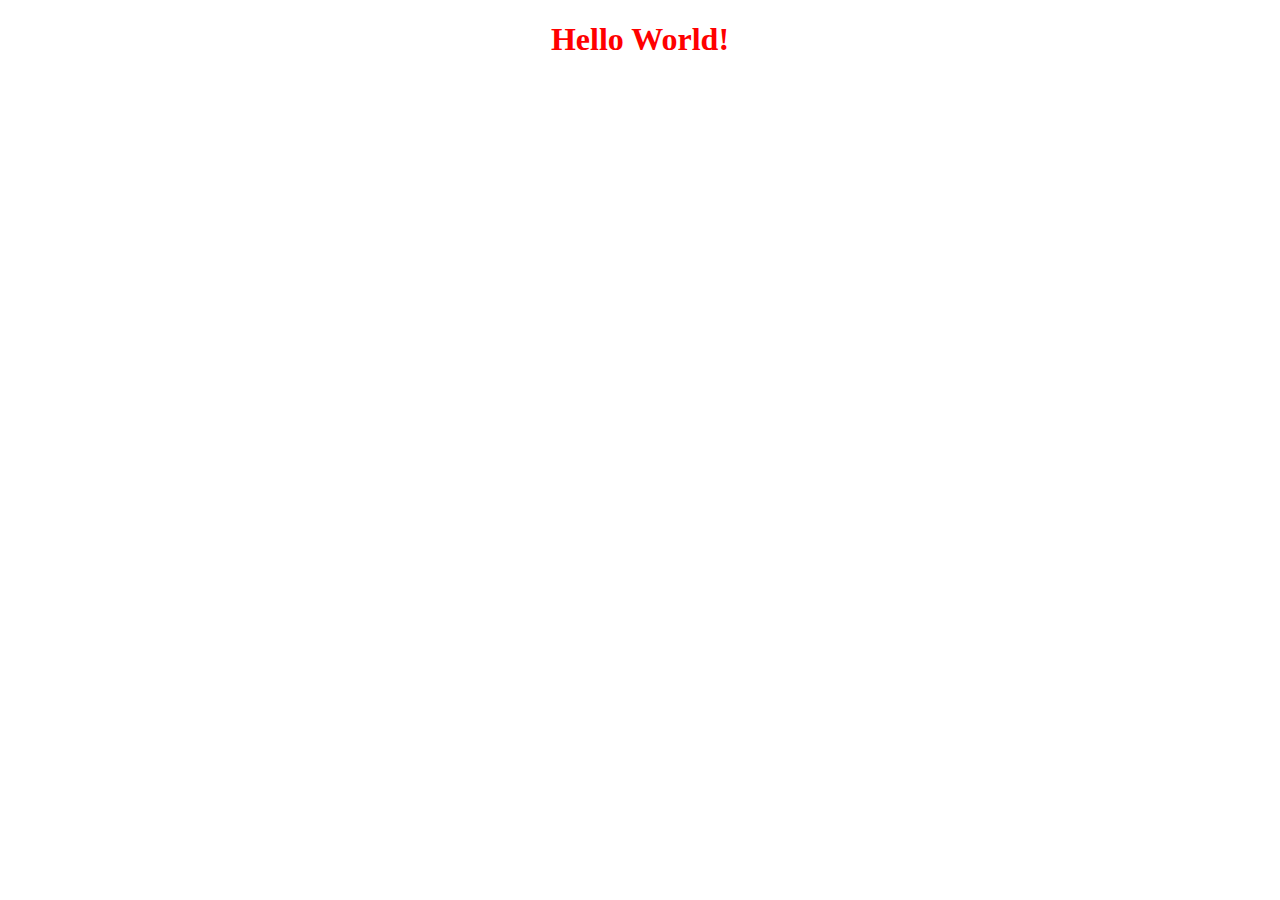
==== wwwroot/about_me.html @ 0af9a75a "initial hello world" ====
<!DOCTYPE html>
<html>

<head>
  <meta charset="utf-8">
  <title>My Website - About Me</title>

  <link rel="stylesheet" href="mywebsite.css">
  <link rel="stylesheet" href="about_me.css">
</head>

<body>
  <div>
    <h1 class="hello-world">Hello World!</h1>
  </div>
</body>

</html>
---- wwwroot/mywebsite.css ----
.hello-world {
    color: red;
}

h1 {
    text-align: center;
}
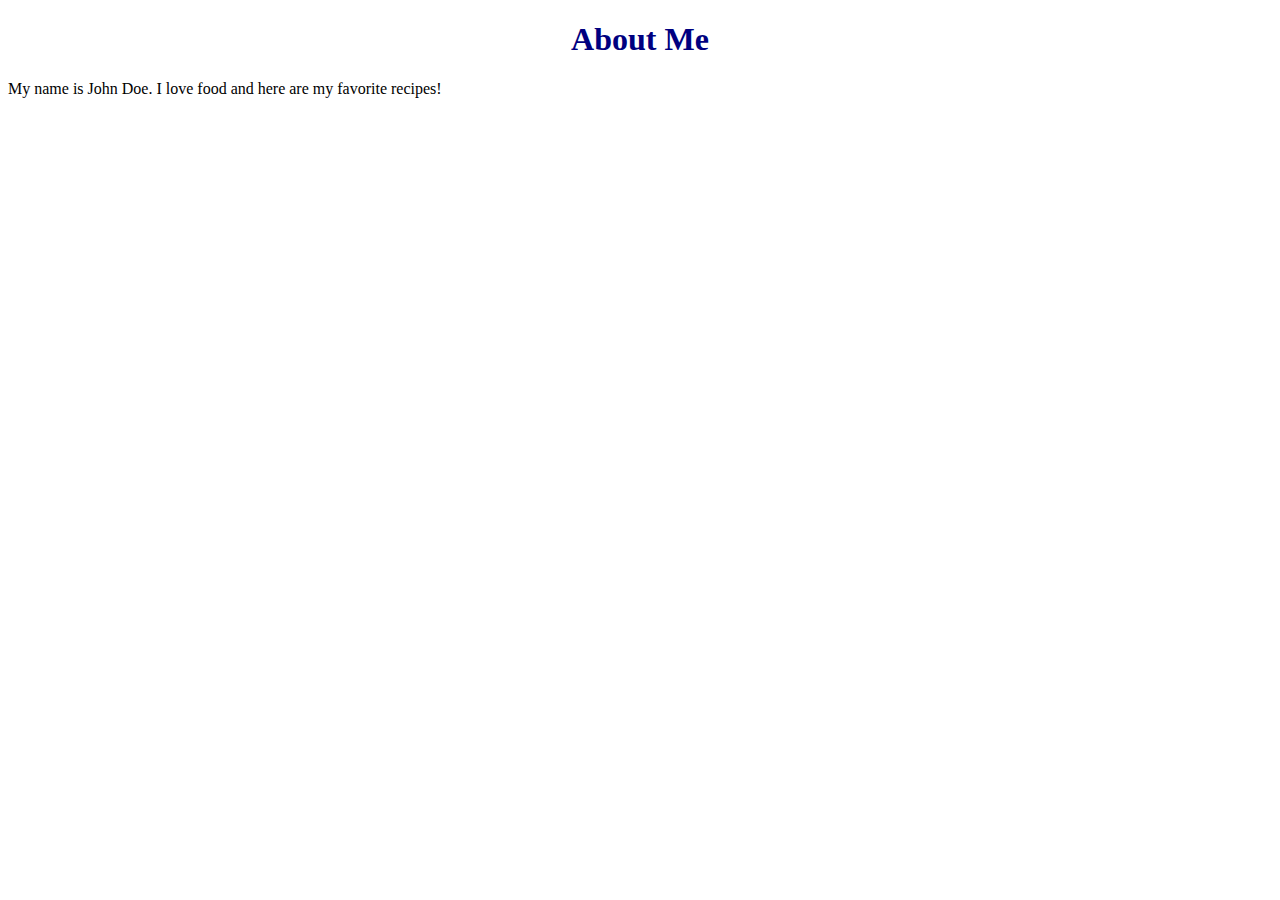
==== commit 64171d6e: "Update header and add todos" ====
--- a/wwwroot/about_me.html
+++ b/wwwroot/about_me.html
@@ -11,7 +11,16 @@
 
 <body>
   <div>
-    <h1 class="hello-world">Hello World!</h1>
+    <h1>About Me</h1>
+
+    <div>
+      <p>
+        My name is John Doe. I love food and here are my favorite recipes!
+        <!-- TODO: Link to other pages -->
+        <!-- TODO: Add more information about "me" -->
+        <!-- TODO: Add contact information -->
+      </p>
+    </div>
   </div>
 </body>
 
--- a/wwwroot/mywebsite.css
+++ b/wwwroot/mywebsite.css
@@ -1,7 +1,4 @@
-.hello-world {
-    color: red;
-}
-
 h1 {
     text-align: center;
+    color: navy;
 }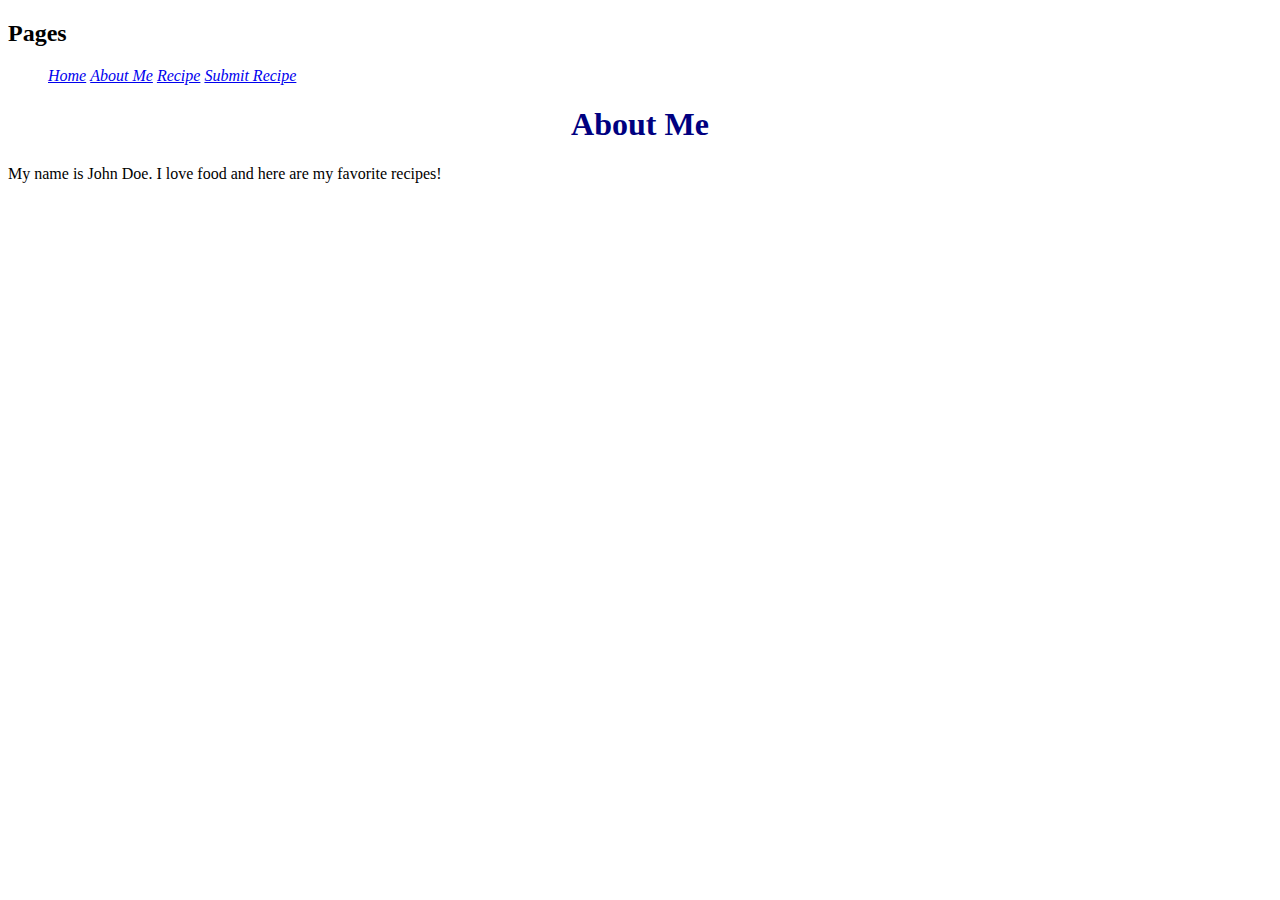
==== commit 7e2115d7: "Add links to pages" ====
--- a/wwwroot/about_me.html
+++ b/wwwroot/about_me.html
@@ -11,7 +11,18 @@
 
 <body>
   <div>
-    <h1>About Me</h1>
+    <h2>Pages</h2>
+
+    <div>
+      <ul>
+        <i><a href="home.html">Home</a></i>
+        <i><a href="about_me.html">About Me</a></i>
+        <i><a href="recipe.html">Recipe</a></i>
+        <i><a href="submit_recipe.html">Submit Recipe</a></i>
+      </ul>
+    </div>
+
+    <h1>About Me</h1>    
 
     <div>
       <p>
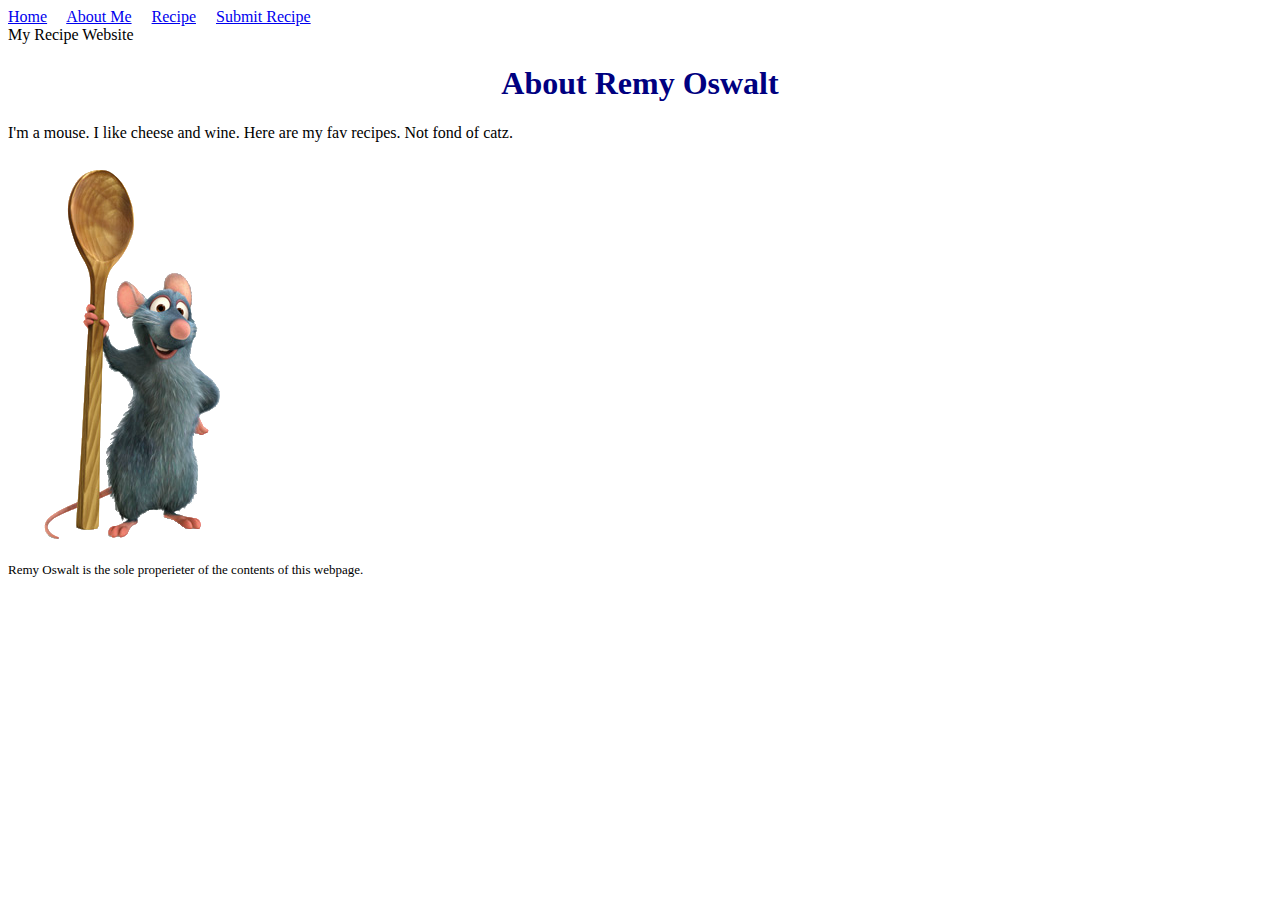
==== commit d795462c: "updating styles" ====
--- a/wwwroot/about_me.html
+++ b/wwwroot/about_me.html
@@ -3,35 +3,42 @@
 
 <head>
   <meta charset="utf-8">
-  <title>My Website - About Me</title>
+  <title>My Website - Home</title>
 
   <link rel="stylesheet" href="mywebsite.css">
-  <link rel="stylesheet" href="about_me.css">
+  <link rel="stylesheet" href="home.css">
 </head>
 
 <body>
-  <div>
-    <h2>Pages</h2>
+  <header>
+    <nav>
+      <a href="home.html">Home</a>
+      <a href="about_me.html">About Me</a>
+      <a href="recipe.html">Recipe</a>
+      <a href="submit_recipe.html">Submit Recipe</a>
+    </nav>
 
-    <div>
-      <ul>
-        <i><a href="home.html">Home</a></i>
-        <i><a href="about_me.html">About Me</a></i>
-        <i><a href="recipe.html">Recipe</a></i>
-        <i><a href="submit_recipe.html">Submit Recipe</a></i>
-      </ul>
+    <div class="banner">
+      My Recipe Website
     </div>
+  </header>
+  <main>
+    <div class="about-me">
+      <h1>About Remy Oswalt</h1>
 
-    <h1>About Me</h1>    
-
-    <div>
-      <p>
-        My name is John Doe. I love food and here are my favorite recipes!
-        <!-- TODO: Link to other pages -->
-        <!-- TODO: Add more information about "me" -->
-        <!-- TODO: Add contact information -->
-      </p>
+      <div class="about-me-details">
+        <p>
+          I'm a mouse. I like cheese and wine. Here are my fav recipes. Not fond of catz.
+        </p>
+      </div>
+      <div class="about-me-pic">
+        <img src="images/RemyOswalt.png"></img>
+      </div>
     </div>
+  </main>
+  <footer>
+    Remy Oswalt is the sole properieter of the contents of this webpage.
+  </footer>
   </div>
 </body>
 
--- a/wwwroot/mywebsite.css
+++ b/wwwroot/mywebsite.css
@@ -1,4 +1,12 @@
 h1 {
     text-align: center;
     color: navy;
+}
+
+nav a {
+    margin-right: 1rem;
+}
+
+footer {
+    font-size: small;
 }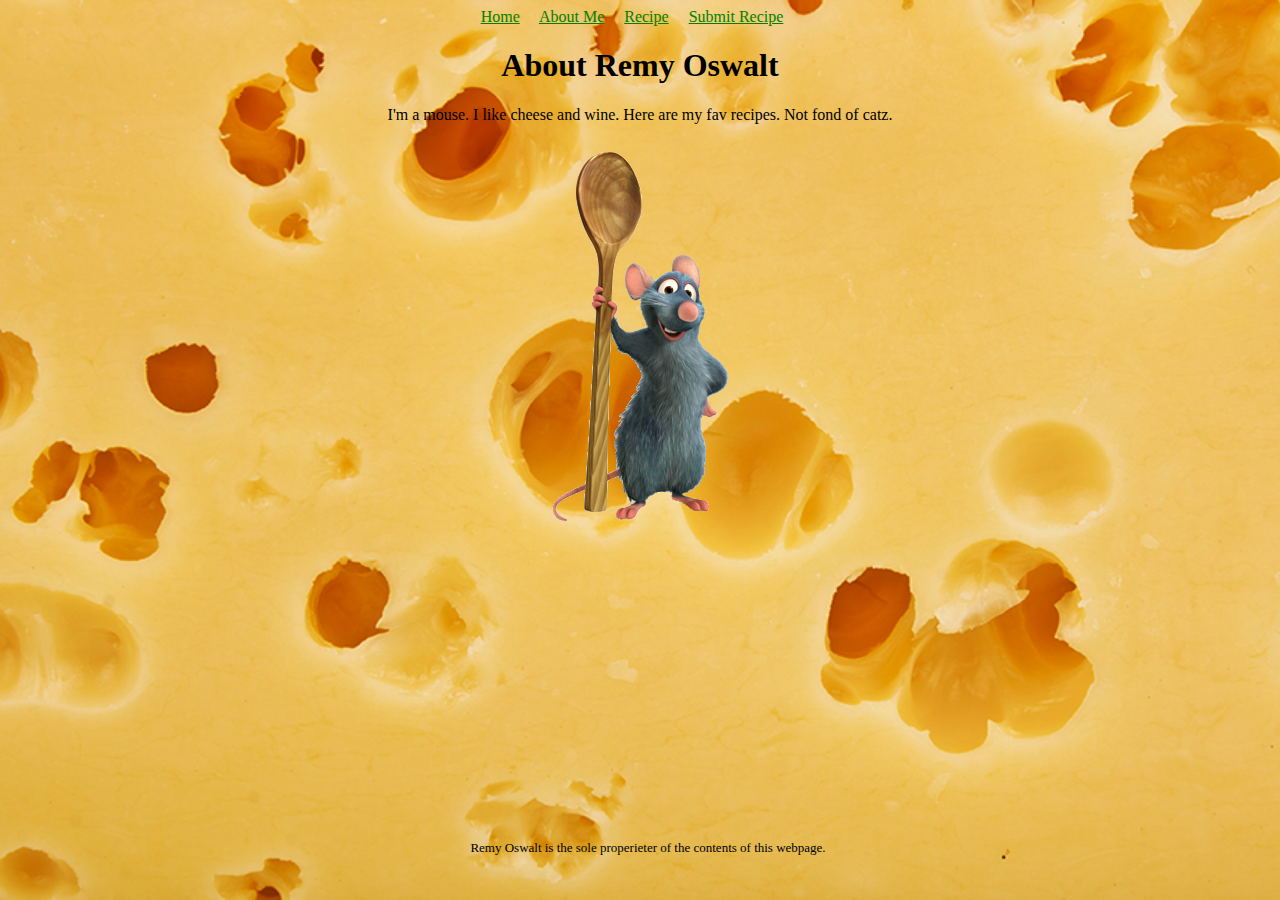
==== commit 91bec207: "last changes to site" ====
--- a/wwwroot/about_me.html
+++ b/wwwroot/about_me.html
@@ -3,10 +3,10 @@
 
 <head>
   <meta charset="utf-8">
-  <title>My Website - Home</title>
+  <title>My Website - About Me</title>
 
   <link rel="stylesheet" href="mywebsite.css">
-  <link rel="stylesheet" href="home.css">
+  <link rel="stylesheet" href="about_me.css">
 </head>
 
 <body>
@@ -17,10 +17,6 @@
       <a href="recipe.html">Recipe</a>
       <a href="submit_recipe.html">Submit Recipe</a>
     </nav>
-
-    <div class="banner">
-      My Recipe Website
-    </div>
   </header>
   <main>
     <div class="about-me">
--- a/wwwroot/mywebsite.css
+++ b/wwwroot/mywebsite.css
@@ -1,12 +1,49 @@
 h1 {
     text-align: center;
-    color: navy;
 }
 
 nav a {
-    margin-right: 1rem;
+    padding-right: 1rem;
 }
 
 footer {
     font-size: small;
+    position: absolute;
+    bottom: 0;
+    width: 100%;
+    height: 60px;
+}
+
+header {
+    text-align: center;
+}
+
+body {
+    background-image: url("images/cheese.jpg");
+    background-repeat: no-repeat;
+    background-attachment: fixed;
+    background-size: cover;
+    background-color: #cccccc;
+    color: black;
+    text-align: center;
+}
+
+a {
+    color: green;
+}
+
+a:link {
+    color: green;
+}
+
+a:visited {
+    color: green;
+}
+
+a:hover {
+    color: greenyellow;
+}
+
+a:active {
+    color: green;
 }--- a/wwwroot/about_me.css
+++ b/wwwroot/about_me.css
@@ -0,0 +1,8 @@
+.about-me {
+}
+
+.about-me-details {
+}
+
+.about-me-pic {
+}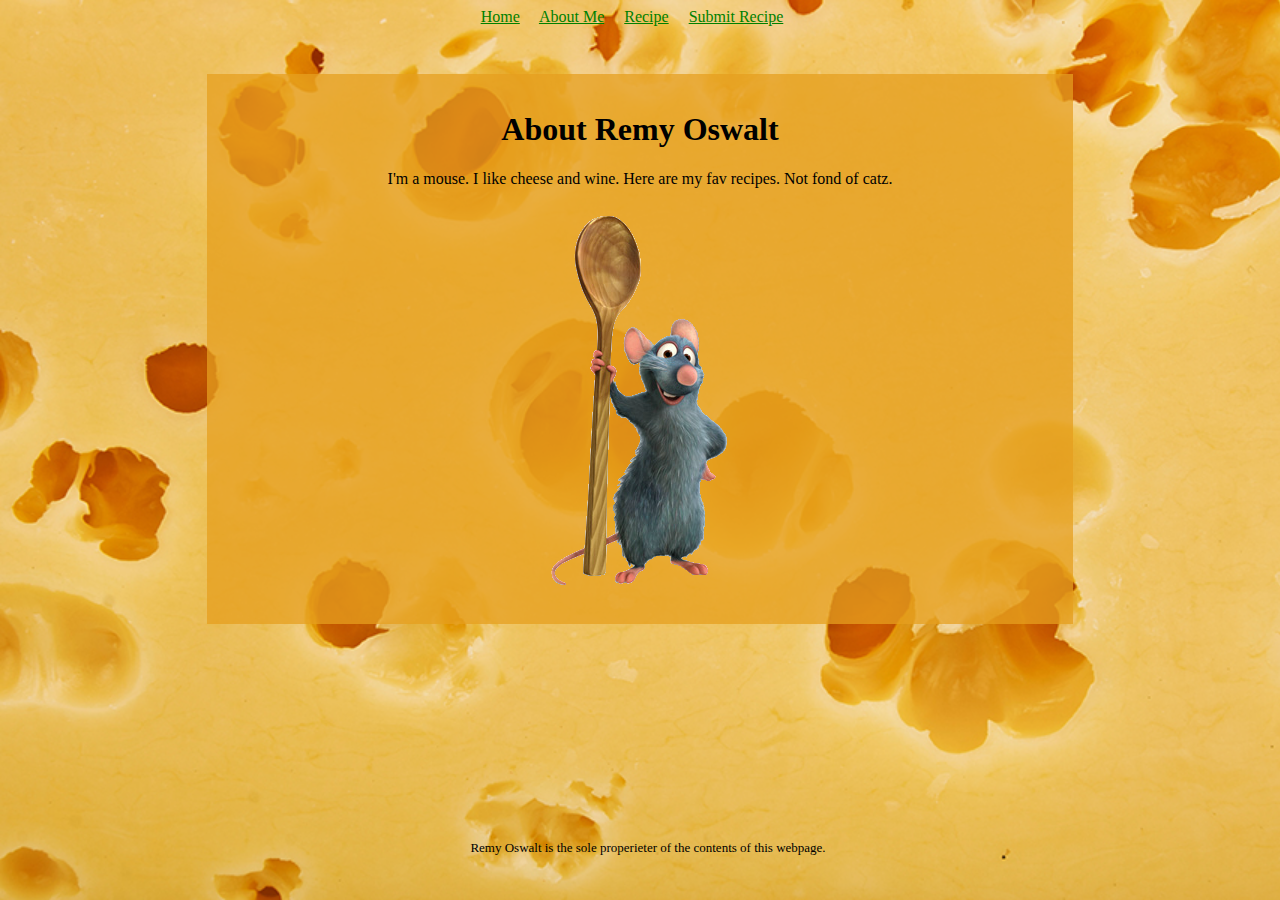
==== commit 81d238db: "style updates" ====
--- a/wwwroot/about_me.html
+++ b/wwwroot/about_me.html
@@ -5,7 +5,7 @@
   <meta charset="utf-8">
   <title>My Website - About Me</title>
 
-  <link rel="stylesheet" href="mywebsite.css">
+  <link rel="stylesheet" href="base.css">
   <link rel="stylesheet" href="about_me.css">
 </head>
 
@@ -19,7 +19,7 @@
     </nav>
   </header>
   <main>
-    <div class="about-me">
+    <div class="main">
       <h1>About Remy Oswalt</h1>
 
       <div class="about-me-details">
--- a/wwwroot/base.css
+++ b/wwwroot/base.css
@@ -0,0 +1,57 @@
+.main {
+    background: rgb(230, 159, 31, 0.75);
+    display: inline-block;
+    padding: 1rem;
+    margin-top: 3rem;
+    width: 66%;
+}
+
+h1 {
+    text-align: center;
+}
+
+nav a {
+    padding-right: 1rem;
+}
+
+footer {
+    font-size: small;
+    position: absolute;
+    bottom: 0;
+    width: 100%;
+    height: 60px;
+}
+
+header {
+    text-align: center;
+}
+
+body {
+    background-image: url("images/cheese.jpg");
+    background-repeat: no-repeat;
+    background-attachment: fixed;
+    background-size: cover;
+    background-color: #cccccc;
+    color: black;
+    text-align: center;
+}
+
+a {
+    color: green;
+}
+
+a:link {
+    color: green;
+}
+
+a:visited {
+    color: green;
+}
+
+a:hover {
+    color: greenyellow;
+}
+
+a:active {
+    color: green;
+}
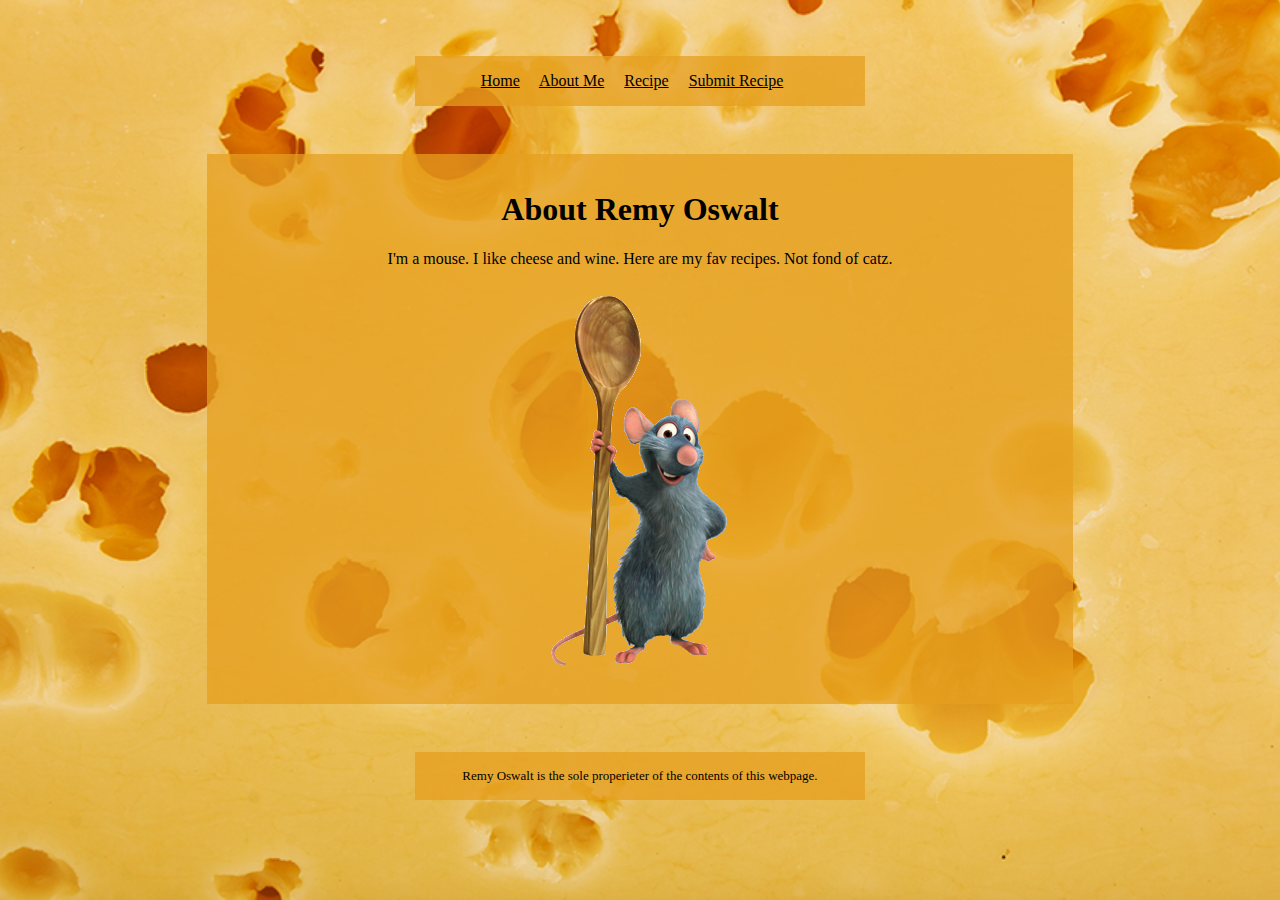
==== commit 71ca24be: "update home to index; defaults to this are better" ====
--- a/wwwroot/about_me.html
+++ b/wwwroot/about_me.html
@@ -12,7 +12,7 @@
 <body>
   <header>
     <nav>
-      <a href="home.html">Home</a>
+      <a href="index.html">Home</a>
       <a href="about_me.html">About Me</a>
       <a href="recipe.html">Recipe</a>
       <a href="submit_recipe.html">Submit Recipe</a>
--- a/wwwroot/base.css
+++ b/wwwroot/base.css
@@ -10,16 +10,26 @@
     text-align: center;
 }
 
+nav {
+    background: rgb(230, 159, 31, 0.75);
+    display: inline-block;
+    padding: 1rem;
+    margin-top: 3rem;
+    width: 33%;
+}
+
 nav a {
     padding-right: 1rem;
 }
 
 footer {
     font-size: small;
-    position: absolute;
     bottom: 0;
-    width: 100%;
-    height: 60px;
+    background: rgb(230, 159, 31, 0.75);
+    display: inline-block;
+    padding: 1rem;
+    margin-top: 3rem;
+    width: 33%;
 }
 
 header {
@@ -37,21 +47,21 @@
 }
 
 a {
-    color: green;
+    color: black;
 }
 
 a:link {
-    color: green;
+    color: black;
 }
 
 a:visited {
-    color: green;
+    color: #A63000;
 }
 
 a:hover {
-    color: greenyellow;
+    color: #A63000;
 }
 
 a:active {
-    color: green;
+    color: black;
 }
